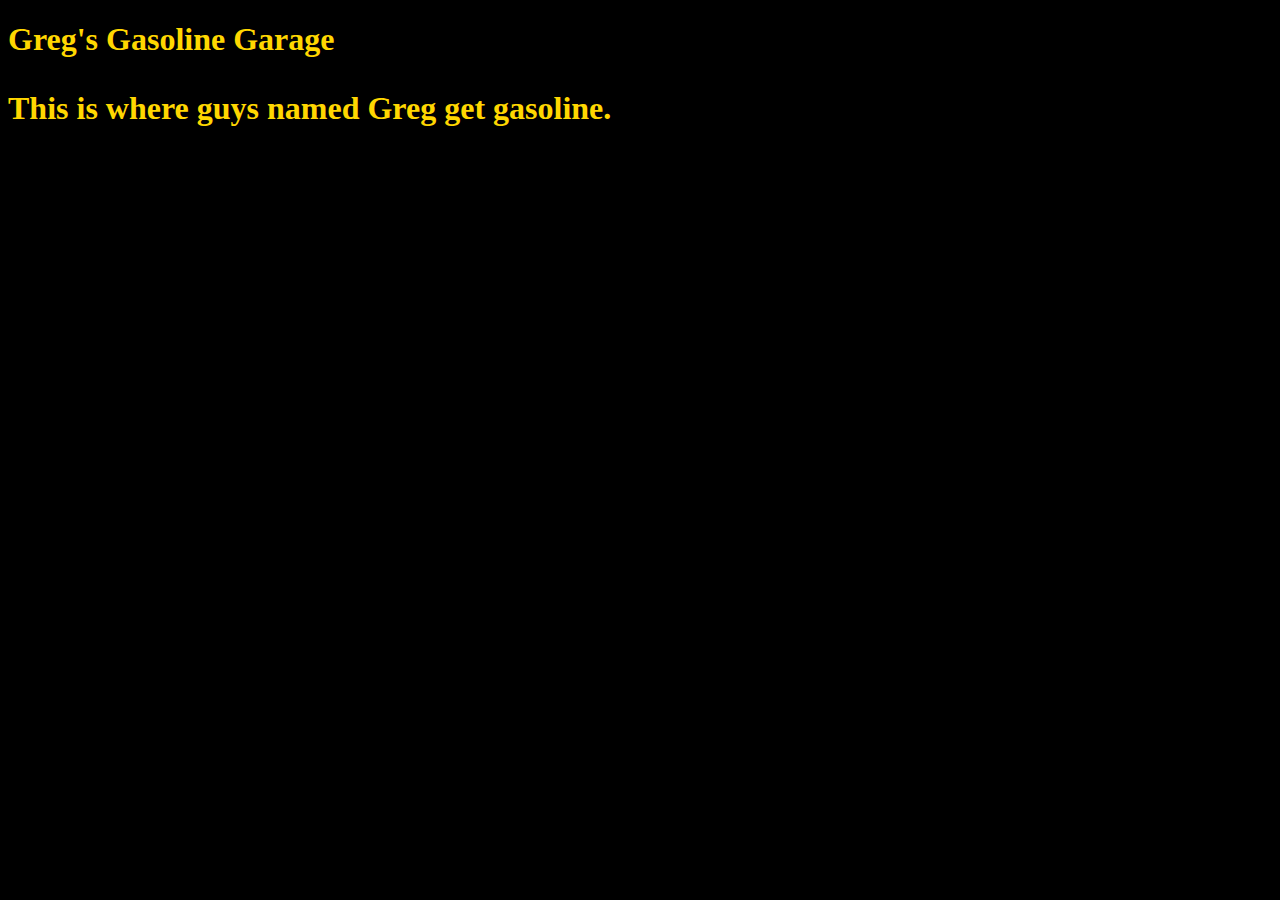
==== unit_1/index.html @ 5c7cfa2e "Gabbling the new stuff" ====
<!DOCTYPE html>
<html>
<head>
	<title>Greg's Gasoline Garage</title>
	<link rel="stylesheet" type="text/css" href="css/style.css">
</head>
<body>
	<h1>Greg's Gasoline Garage<h1>
	<p>This is where guys named Greg get gasoline.</p>

</body>
</html>
---- unit_1/css/style.css ----
body {
	background-color: black;
}

h1, p {
	color: gold;
}
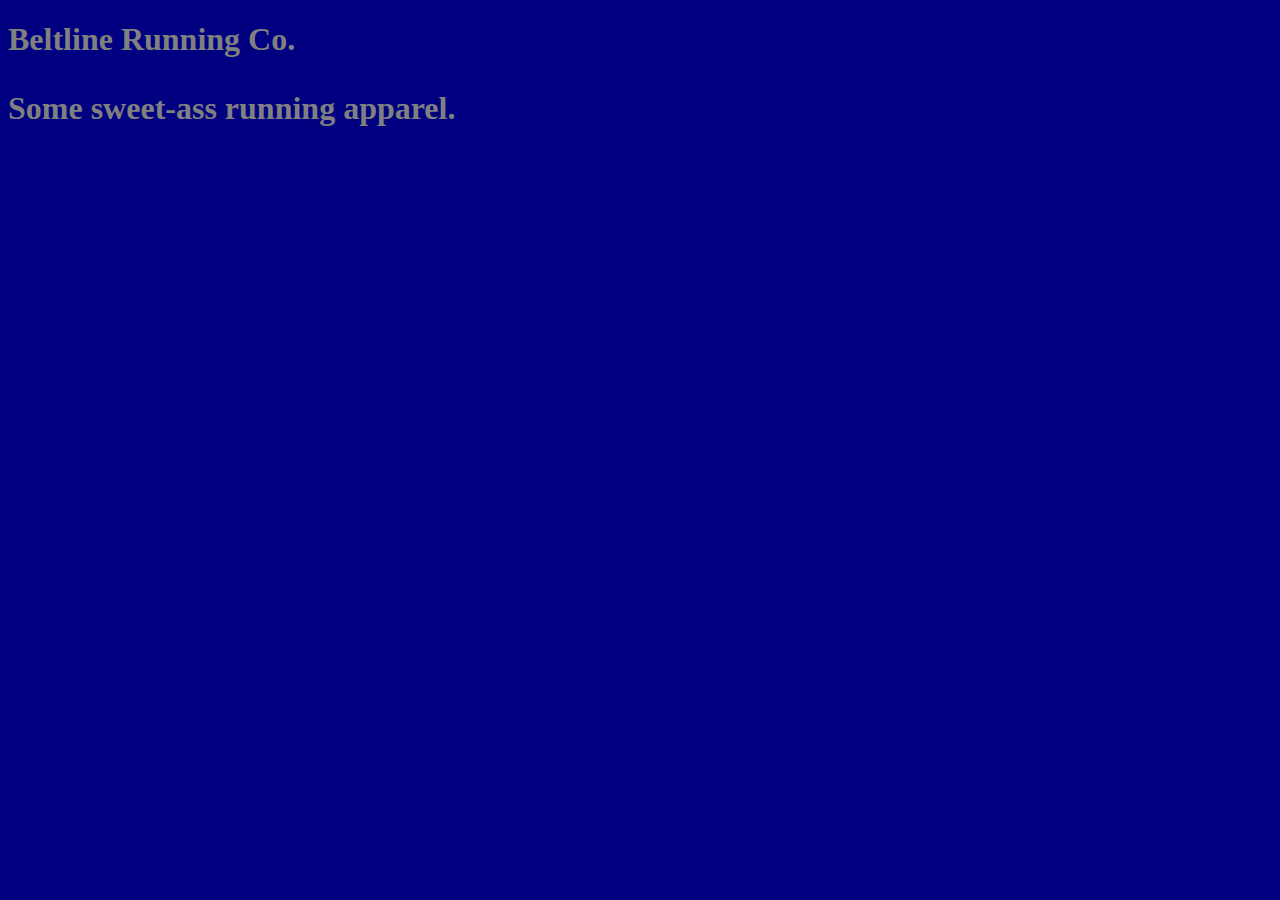
==== commit b13fefee: "Website change." ====
--- a/unit_1/index.html
+++ b/unit_1/index.html
@@ -1,12 +1,12 @@
 <!DOCTYPE html>
 <html>
 <head>
-	<title>Greg's Gasoline Garage</title>
+	<title>Beltline Running Co.</title>
 	<link rel="stylesheet" type="text/css" href="css/style.css">
 </head>
 <body>
-	<h1>Greg's Gasoline Garage<h1>
-	<p>This is where guys named Greg get gasoline.</p>
+	<h1>Beltline Running Co.<h1>
+	<p>Some sweet-ass running apparel.</p>
 
 </body>
 </html>--- a/unit_1/css/style.css
+++ b/unit_1/css/style.css
@@ -1,7 +1,7 @@
 body {
-	background-color: black;
+	background-color: navy;
 }
 
 h1, p {
-	color: gold;
+	color: grey;
 }